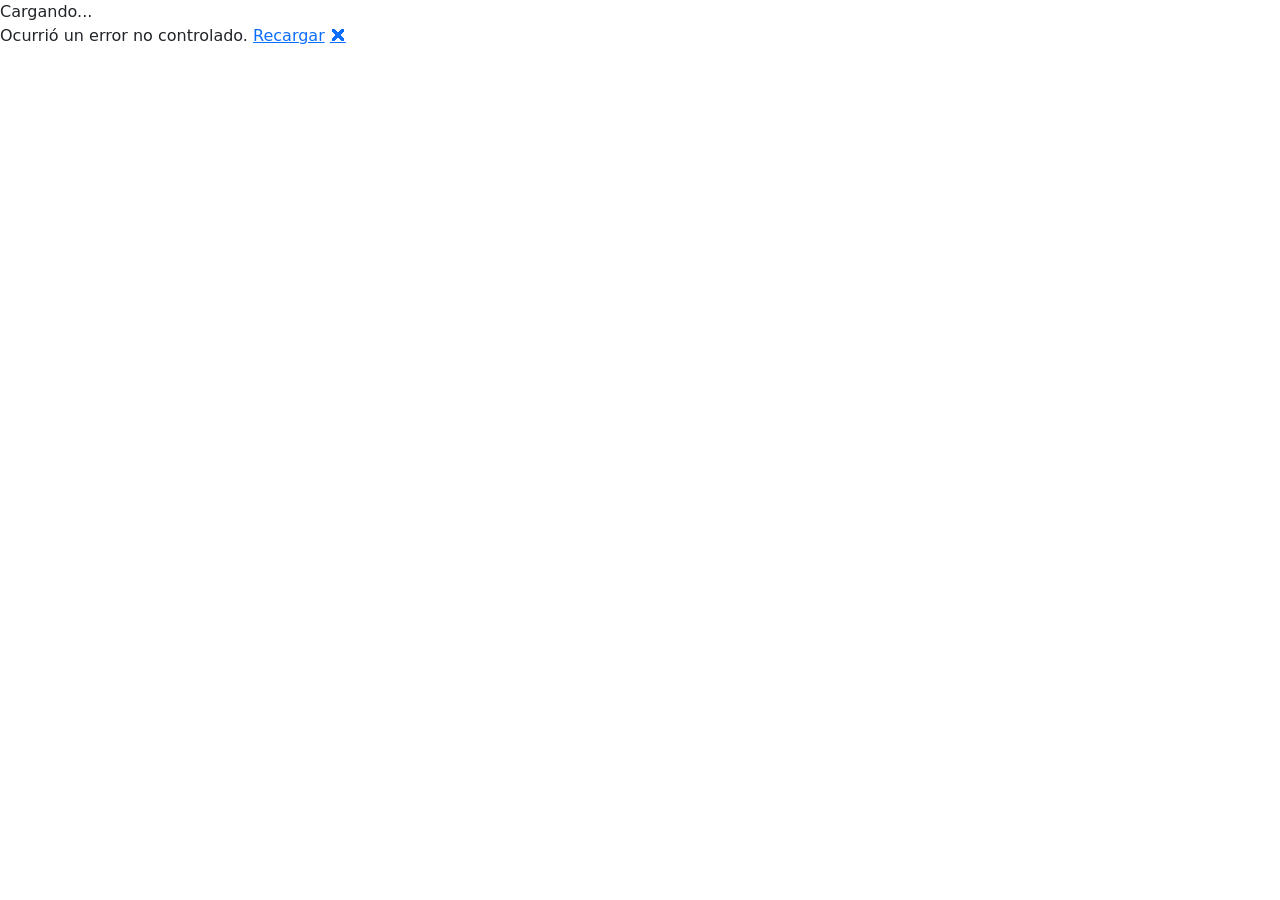
==== HoneywellApp/src/HoneywellApp.MauiBlazor/wwwroot/index.html @ 361054ff "feat: MAUI Blazor + Clean Architecture con login, SQLite offline/online y Bluetooth Honeywell - 4 ca" ====
<!DOCTYPE html>
<html lang="es">
<head>
    <meta charset="utf-8" />
    <meta name="viewport" content="width=device-width, initial-scale=1.0, maximum-scale=1.0, user-scalable=no, viewport-fit=cover" />
    <title>HoneywellApp</title>
    <base href="/" />
    <link rel="stylesheet" href="https://cdn.jsdelivr.net/npm/bootstrap@5.3.0/dist/css/bootstrap.min.css" />
    <link rel="stylesheet" href="css/app.css" />
</head>
<body>
    <div id="app">Cargando...</div>
    <div id="blazor-error-ui">
        Ocurrió un error no controlado.
        <a href="" class="reload">Recargar</a>
        <a class="dismiss">🗙</a>
    </div>
    <script src="_framework/blazor.webview.js" autostart="false"></script>
</body>
</html>
---- HoneywellApp/src/HoneywellApp.MauiBlazor/wwwroot/css/app.css ----
/* ============================================================
   HoneywellApp — Main Stylesheet
   ============================================================ */

/* ── Root variables ─────────────────────────────────────── */
:root {
    --hw-primary: #e31837;        /* Honeywell red */
    --hw-primary-dark: #b5122b;
    --hw-secondary: #1a1a2e;
    --hw-accent: #0f3460;
    --hw-success: #198754;
    --hw-warning: #ffc107;
    --hw-sidebar-width: 220px;
    --hw-toprow-height: 3.5rem;
}

/* ── Global reset ───────────────────────────────────────── */
*, *::before, *::after {
    box-sizing: border-box;
}

html, body {
    height: 100%;
    margin: 0;
    padding: 0;
    font-family: 'Segoe UI', system-ui, -apple-system, sans-serif;
    font-size: 14px;
    background-color: #f5f5f5;
}

/* ── Page layout ────────────────────────────────────────── */
.page {
    display: flex;
    flex-direction: row;
    min-height: 100vh;
}

.sidebar {
    width: var(--hw-sidebar-width);
    background-color: var(--hw-secondary);
    position: fixed;
    top: 0;
    left: 0;
    bottom: 0;
    z-index: 100;
    overflow-y: auto;
}

main {
    flex: 1;
    margin-left: var(--hw-sidebar-width);
    display: flex;
    flex-direction: column;
    min-height: 100vh;
}

.top-row {
    height: var(--hw-toprow-height);
    background-color: var(--hw-accent);
    display: flex;
    align-items: center;
    justify-content: flex-end;
    gap: 0.75rem;
    padding: 0 1.5rem;
    color: #fff;
}

.content {
    flex: 1;
    padding: 1.5rem;
    overflow-y: auto;
}

/* ── Nav menu ───────────────────────────────────────────── */
.nav-menu {
    padding: 0.5rem 0;
}

.nav-menu .nav-brand {
    padding: 1.25rem 1rem;
    color: #fff;
    font-size: 1.1rem;
    font-weight: 700;
    border-bottom: 1px solid rgba(255,255,255,0.1);
    margin-bottom: 0.5rem;
}

.nav-link {
    display: flex;
    align-items: center;
    gap: 0.6rem;
    padding: 0.65rem 1.25rem;
    color: rgba(255, 255, 255, 0.75);
    text-decoration: none;
    border-radius: 0;
    transition: background-color 0.15s, color 0.15s;
}

.nav-link:hover {
    background-color: rgba(255, 255, 255, 0.1);
    color: #fff;
}

.nav-link.active {
    background-color: var(--hw-primary);
    color: #fff;
}

/* ── Login page ─────────────────────────────────────────── */
.login-container {
    display: flex;
    justify-content: center;
    align-items: center;
    min-height: 100vh;
    background: linear-gradient(135deg, var(--hw-secondary) 0%, var(--hw-accent) 100%);
    padding: 1rem;
}

.login-card {
    background: #fff;
    border-radius: 12px;
    padding: 2.5rem 2rem;
    width: 100%;
    max-width: 420px;
    box-shadow: 0 20px 60px rgba(0, 0, 0, 0.3);
}

.login-header {
    text-align: center;
    margin-bottom: 2rem;
}

.login-header h2 {
    color: var(--hw-primary);
    font-weight: 700;
    margin-bottom: 0.25rem;
}

.login-header p {
    color: #6c757d;
    font-size: 0.9rem;
}

.hw-logo {
    width: 72px;
    height: 72px;
    background: var(--hw-primary);
    border-radius: 50%;
    display: flex;
    align-items: center;
    justify-content: center;
    margin: 0 auto 1rem;
    font-size: 2rem;
    color: #fff;
}

/* ── Status indicator ──────────────────────────────────── */
.status-indicator {
    font-size: 0.75rem;
    font-weight: 600;
    padding: 0.25rem 0.6rem;
    border-radius: 20px;
    text-transform: uppercase;
    letter-spacing: 0.05em;
}

.status-indicator.online {
    background-color: var(--hw-success);
    color: #fff;
}

.status-indicator.offline {
    background-color: var(--hw-warning);
    color: #000;
}

/* ── Bluetooth printer page ────────────────────────────── */
.printer-status-card {
    border-left: 4px solid var(--hw-primary);
}

.device-list-item {
    cursor: pointer;
    transition: background-color 0.15s;
}

.device-list-item:hover {
    background-color: #f0f4ff;
}

.rssi-indicator {
    font-size: 0.75rem;
    color: #6c757d;
}

.zpl-editor {
    font-family: 'Courier New', monospace;
    font-size: 0.85rem;
    resize: vertical;
    min-height: 140px;
}

/* ── Table enhancements ────────────────────────────────── */
.table > :not(caption) > * > * {
    padding: 0.65rem 0.75rem;
}

.table-hover tbody tr:hover {
    background-color: rgba(227, 24, 55, 0.04);
}

/* ── Spinner animation ──────────────────────────────────── */
@keyframes spin {
    from { transform: rotate(0deg); }
    to   { transform: rotate(360deg); }
}

.spin {
    display: inline-block;
    animation: spin 0.8s linear infinite;
}

/* ── Blazor error UI ─────────────────────────────────────── */
#blazor-error-ui {
    background: lightyellow;
    bottom: 0;
    box-shadow: 0 -1px 2px rgba(0, 0, 0, 0.2);
    display: none;
    left: 0;
    padding: 0.6rem 1.25rem 0.7rem 1.25rem;
    position: fixed;
    width: 100%;
    z-index: 1000;
}

#blazor-error-ui .dismiss {
    cursor: pointer;
    position: absolute;
    right: 0.75rem;
    top: 0.5rem;
}

/* ── Responsive ─────────────────────────────────────────── */
@media (max-width: 768px) {
    .sidebar {
        width: 100%;
        height: auto;
        position: relative;
    }

    main {
        margin-left: 0;
    }

    .page {
        flex-direction: column;
    }
}
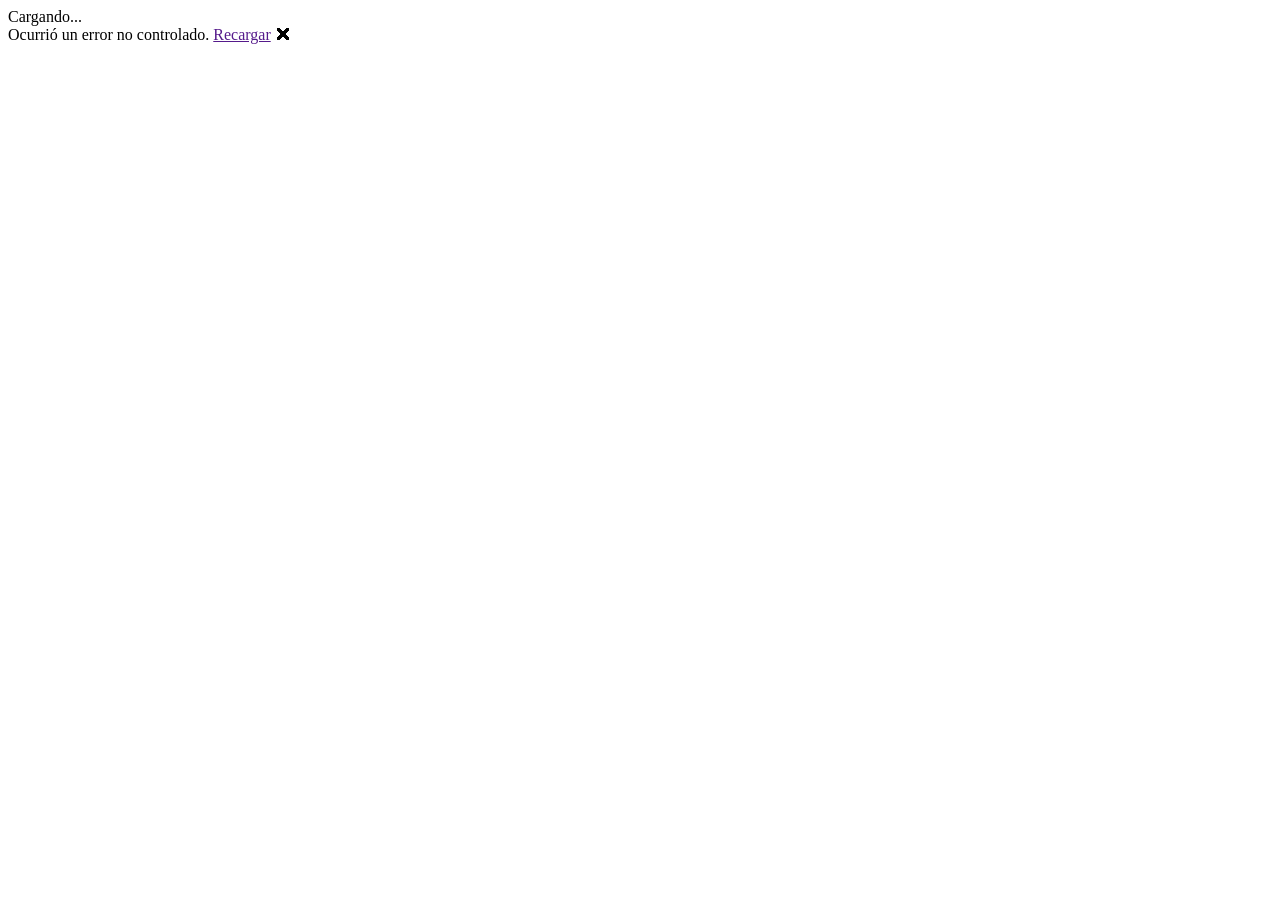
==== commit 248c5d95: "feat: migrar UI a MudBlazor con tema Honeywell y dark mode nativo - csproj: agrega MudBlazor 7.14.0 " ====
--- a/HoneywellApp/src/HoneywellApp.MauiBlazor/wwwroot/index.html
+++ b/HoneywellApp/src/HoneywellApp.MauiBlazor/wwwroot/index.html
@@ -5,7 +5,8 @@
     <meta name="viewport" content="width=device-width, initial-scale=1.0, maximum-scale=1.0, user-scalable=no, viewport-fit=cover" />
     <title>HoneywellApp</title>
     <base href="/" />
-    <link rel="stylesheet" href="https://cdn.jsdelivr.net/npm/bootstrap@5.3.0/dist/css/bootstrap.min.css" />
+    <link href="https://fonts.googleapis.com/css?family=Roboto:300,400,500,700&display=swap" rel="stylesheet" />
+    <link href="_content/MudBlazor/MudBlazor.min.css" rel="stylesheet" />
     <link rel="stylesheet" href="css/app.css" />
 </head>
 <body>
@@ -16,5 +17,6 @@
         <a class="dismiss">🗙</a>
     </div>
     <script src="_framework/blazor.webview.js" autostart="false"></script>
+    <script src="_content/MudBlazor/MudBlazor.min.js"></script>
 </body>
 </html>
--- a/HoneywellApp/src/HoneywellApp.MauiBlazor/wwwroot/css/app.css
+++ b/HoneywellApp/src/HoneywellApp.MauiBlazor/wwwroot/css/app.css
@@ -1,258 +1,10 @@
-/* ============================================================
-   HoneywellApp — Main Stylesheet
-   ============================================================ */
-
-/* ── Root variables ─────────────────────────────────────── */
-:root {
-    --hw-primary: #e31837;        /* Honeywell red */
-    --hw-primary-dark: #b5122b;
-    --hw-secondary: #1a1a2e;
-    --hw-accent: #0f3460;
-    --hw-success: #198754;
-    --hw-warning: #ffc107;
-    --hw-sidebar-width: 220px;
-    --hw-toprow-height: 3.5rem;
-}
-
-/* ── Global reset ───────────────────────────────────────── */
-*, *::before, *::after {
-    box-sizing: border-box;
-}
-
 html, body {
     height: 100%;
     margin: 0;
     padding: 0;
-    font-family: 'Segoe UI', system-ui, -apple-system, sans-serif;
-    font-size: 14px;
-    background-color: #f5f5f5;
+    font-family: 'Roboto', sans-serif;
 }
 
-/* ── Page layout ────────────────────────────────────────── */
-.page {
-    display: flex;
-    flex-direction: row;
-    min-height: 100vh;
-}
-
-.sidebar {
-    width: var(--hw-sidebar-width);
-    background-color: var(--hw-secondary);
-    position: fixed;
-    top: 0;
-    left: 0;
-    bottom: 0;
-    z-index: 100;
-    overflow-y: auto;
-}
-
-main {
-    flex: 1;
-    margin-left: var(--hw-sidebar-width);
-    display: flex;
-    flex-direction: column;
-    min-height: 100vh;
-}
-
-.top-row {
-    height: var(--hw-toprow-height);
-    background-color: var(--hw-accent);
-    display: flex;
-    align-items: center;
-    justify-content: flex-end;
-    gap: 0.75rem;
-    padding: 0 1.5rem;
-    color: #fff;
-}
-
-.content {
-    flex: 1;
-    padding: 1.5rem;
-    overflow-y: auto;
-}
-
-/* ── Nav menu ───────────────────────────────────────────── */
-.nav-menu {
-    padding: 0.5rem 0;
-}
-
-.nav-menu .nav-brand {
-    padding: 1.25rem 1rem;
-    color: #fff;
-    font-size: 1.1rem;
-    font-weight: 700;
-    border-bottom: 1px solid rgba(255,255,255,0.1);
-    margin-bottom: 0.5rem;
-}
-
-.nav-link {
-    display: flex;
-    align-items: center;
-    gap: 0.6rem;
-    padding: 0.65rem 1.25rem;
-    color: rgba(255, 255, 255, 0.75);
-    text-decoration: none;
-    border-radius: 0;
-    transition: background-color 0.15s, color 0.15s;
-}
-
-.nav-link:hover {
-    background-color: rgba(255, 255, 255, 0.1);
-    color: #fff;
-}
-
-.nav-link.active {
-    background-color: var(--hw-primary);
-    color: #fff;
-}
-
-/* ── Login page ─────────────────────────────────────────── */
-.login-container {
-    display: flex;
-    justify-content: center;
-    align-items: center;
-    min-height: 100vh;
-    background: linear-gradient(135deg, var(--hw-secondary) 0%, var(--hw-accent) 100%);
+.mud-main-content {
     padding: 1rem;
 }
-
-.login-card {
-    background: #fff;
-    border-radius: 12px;
-    padding: 2.5rem 2rem;
-    width: 100%;
-    max-width: 420px;
-    box-shadow: 0 20px 60px rgba(0, 0, 0, 0.3);
-}
-
-.login-header {
-    text-align: center;
-    margin-bottom: 2rem;
-}
-
-.login-header h2 {
-    color: var(--hw-primary);
-    font-weight: 700;
-    margin-bottom: 0.25rem;
-}
-
-.login-header p {
-    color: #6c757d;
-    font-size: 0.9rem;
-}
-
-.hw-logo {
-    width: 72px;
-    height: 72px;
-    background: var(--hw-primary);
-    border-radius: 50%;
-    display: flex;
-    align-items: center;
-    justify-content: center;
-    margin: 0 auto 1rem;
-    font-size: 2rem;
-    color: #fff;
-}
-
-/* ── Status indicator ──────────────────────────────────── */
-.status-indicator {
-    font-size: 0.75rem;
-    font-weight: 600;
-    padding: 0.25rem 0.6rem;
-    border-radius: 20px;
-    text-transform: uppercase;
-    letter-spacing: 0.05em;
-}
-
-.status-indicator.online {
-    background-color: var(--hw-success);
-    color: #fff;
-}
-
-.status-indicator.offline {
-    background-color: var(--hw-warning);
-    color: #000;
-}
-
-/* ── Bluetooth printer page ────────────────────────────── */
-.printer-status-card {
-    border-left: 4px solid var(--hw-primary);
-}
-
-.device-list-item {
-    cursor: pointer;
-    transition: background-color 0.15s;
-}
-
-.device-list-item:hover {
-    background-color: #f0f4ff;
-}
-
-.rssi-indicator {
-    font-size: 0.75rem;
-    color: #6c757d;
-}
-
-.zpl-editor {
-    font-family: 'Courier New', monospace;
-    font-size: 0.85rem;
-    resize: vertical;
-    min-height: 140px;
-}
-
-/* ── Table enhancements ────────────────────────────────── */
-.table > :not(caption) > * > * {
-    padding: 0.65rem 0.75rem;
-}
-
-.table-hover tbody tr:hover {
-    background-color: rgba(227, 24, 55, 0.04);
-}
-
-/* ── Spinner animation ──────────────────────────────────── */
-@keyframes spin {
-    from { transform: rotate(0deg); }
-    to   { transform: rotate(360deg); }
-}
-
-.spin {
-    display: inline-block;
-    animation: spin 0.8s linear infinite;
-}
-
-/* ── Blazor error UI ─────────────────────────────────────── */
-#blazor-error-ui {
-    background: lightyellow;
-    bottom: 0;
-    box-shadow: 0 -1px 2px rgba(0, 0, 0, 0.2);
-    display: none;
-    left: 0;
-    padding: 0.6rem 1.25rem 0.7rem 1.25rem;
-    position: fixed;
-    width: 100%;
-    z-index: 1000;
-}
-
-#blazor-error-ui .dismiss {
-    cursor: pointer;
-    position: absolute;
-    right: 0.75rem;
-    top: 0.5rem;
-}
-
-/* ── Responsive ─────────────────────────────────────────── */
-@media (max-width: 768px) {
-    .sidebar {
-        width: 100%;
-        height: auto;
-        position: relative;
-    }
-
-    main {
-        margin-left: 0;
-    }
-
-    .page {
-        flex-direction: column;
-    }
-}
